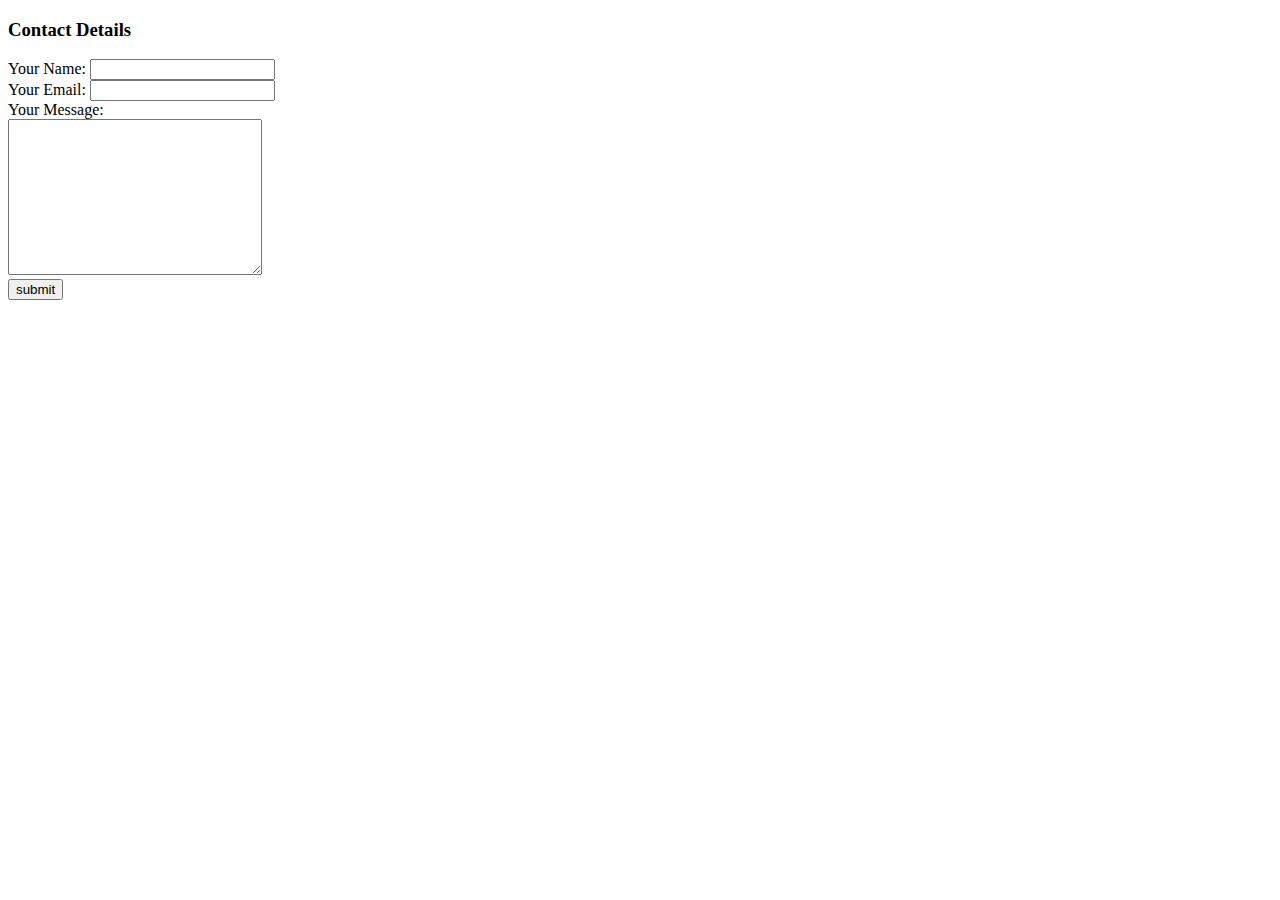
==== contacts.html @ facd243f "CV basic HTML" ====
<!DOCTYPE html>
<html lang="en" dir="ltr">
  <head>
    <meta charset="utf-8">
    <title>Contact me!</title>
  </head>
  <body>
    <h3>Contact Details</h3>
    
    <form action="mailto:vipinkumarpsr@gmail.com" method="post" enctype="text/plain">
      <label for="">Your Name:</label>
      <input type="text" name="yourName" value=""> <br>
      <label for="">Your Email:</label>
      <input type="email" name="yourEmail" value=""> <br>
      <label for="">Your Message:</label> <br>
      <textarea name="Message" rows="10" cols="29"></textarea>
      <br>




        <input type="submit" name="" value="submit">


    </form>

  </body>
</html>
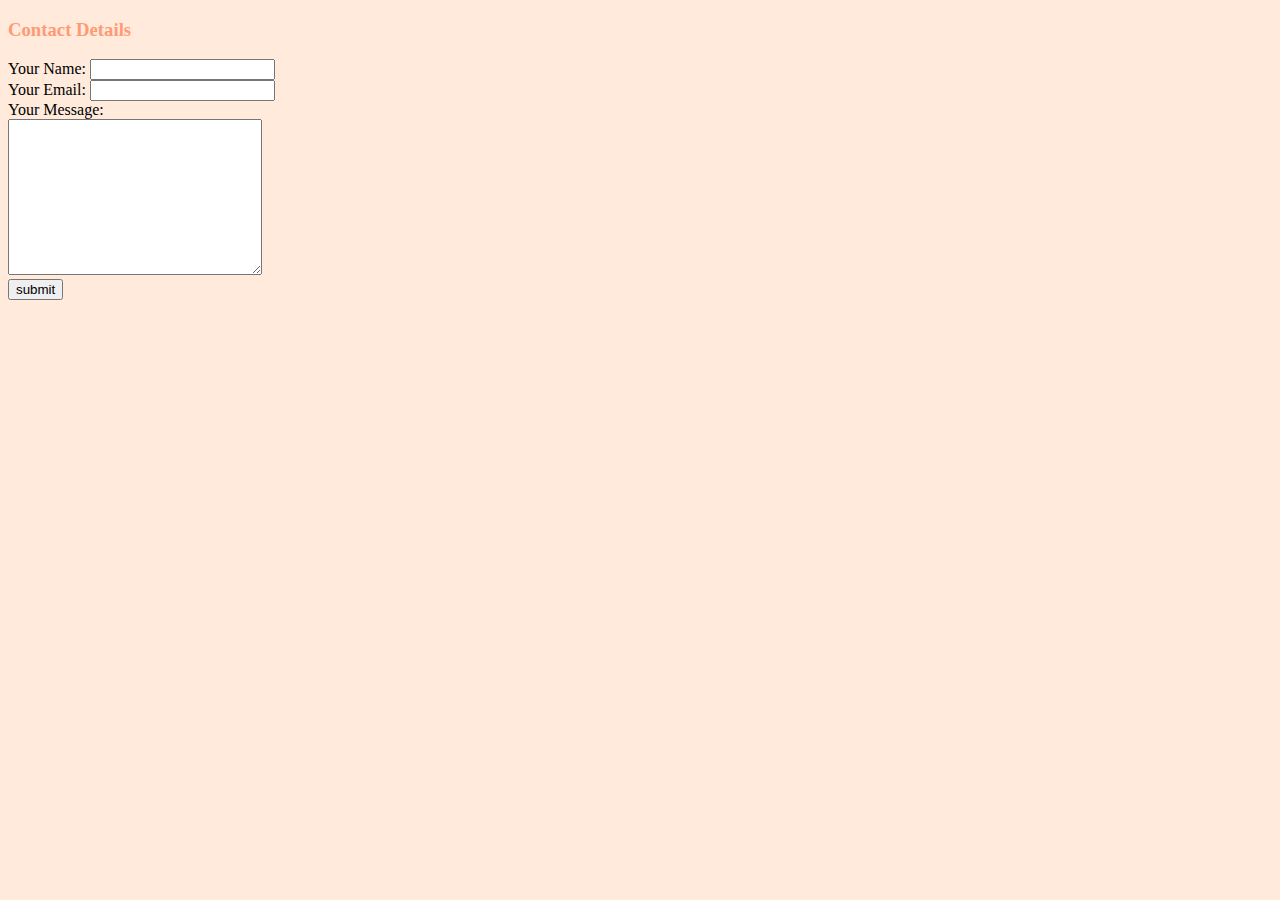
==== commit ff07c731: "removed nested table" ====
--- a/contacts.html
+++ b/contacts.html
@@ -3,10 +3,11 @@
   <head>
     <meta charset="utf-8">
     <title>Contact me!</title>
+    <link rel="stylesheet" href="css/styles.css">
   </head>
   <body>
     <h3>Contact Details</h3>
-    
+
     <form action="mailto:vipinkumarpsr@gmail.com" method="post" enctype="text/plain">
       <label for="">Your Name:</label>
       <input type="text" name="yourName" value=""> <br>
--- a/css/styles.css
+++ b/css/styles.css
@@ -0,0 +1,21 @@
+body{
+  background-color: #ffeadb;
+
+
+}
+h3{
+
+  color: #ff9a76;
+}
+h1{
+
+  color: #ff9a76;
+}
+hr {
+  border-style: none;
+  border-color: #ff9a76;
+  border-spacing: 10px;
+  border-top-style: dotted;
+  border-width: 5px;
+  width: 5%;
+}
